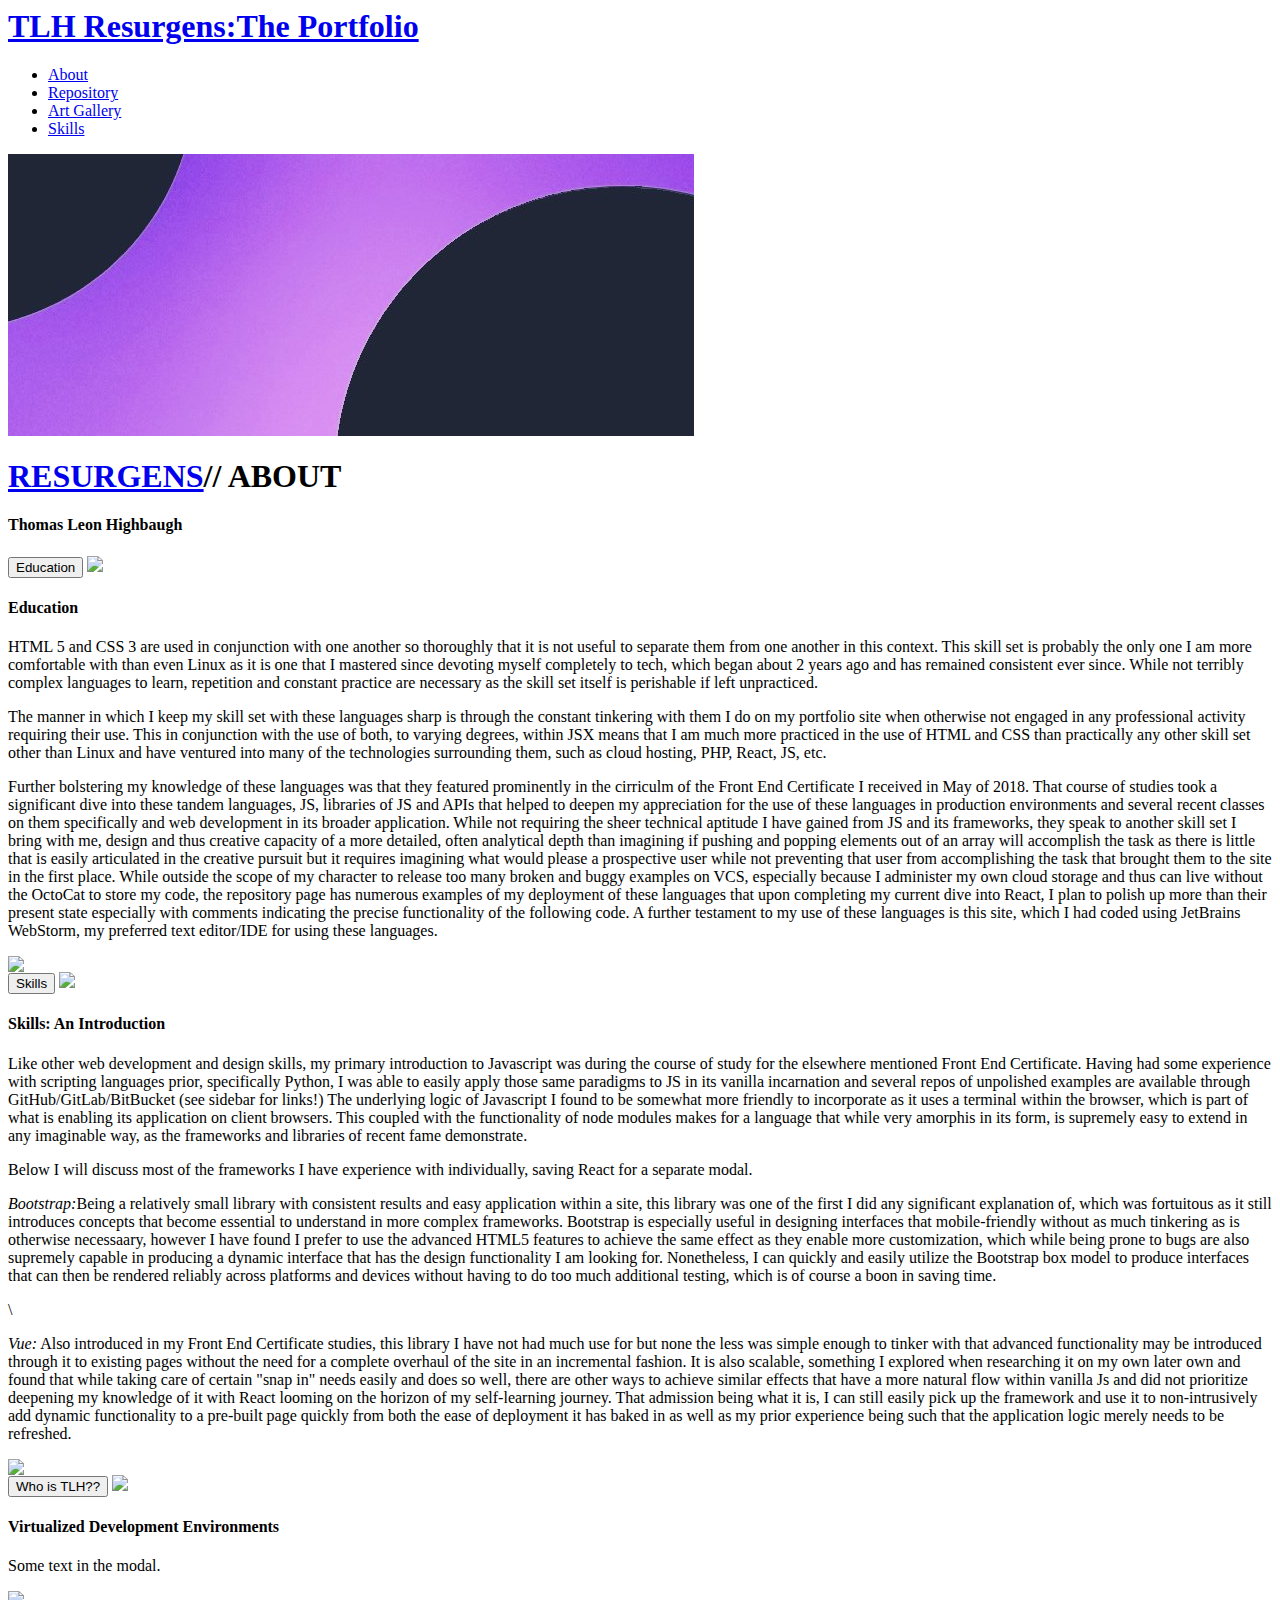
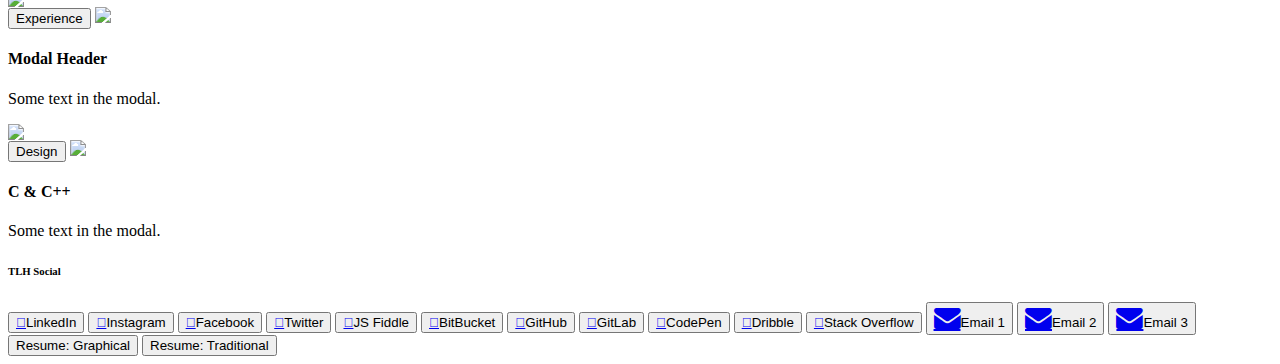
==== index.html @ e4cde0ed "first commit" ====
<html lang="en" xmlns="http://www.w3.org/1999/html">
<head>
    <meta charset="UTF-8">
    <!-- Favicon -->
    <title>A B O U T // R E S U R G E N S </title>
    <link rel="icon" href="favicon.ico">

    <!-- Core Stylesheet -->
    <link href="css/about.css" rel="stylesheet">


    <!-- CSS add ins content property of their owners, used at their pleasure according to terms and conditions of license-->
    <link rel="stylesheet" href="https://maxcdn.bootstrapcdn.com/font-awesome/4.7.0/css/font-awesome.min.css">
    <link rel="stylesheet" href="https://stackpath.bootstrapcdn.com/bootstrap/4.1.3/css/bootstrap.min.css" integrity="sha384-MCw98/SFnGE8fJT3GXwEOngsV7Zt27NXFoaoApmYm81iuXoPkFOJwJ8ERdknLPMO" crossorigin="anonymous">
    <link rel="stylesheet" href="https://use.fontawesome.com/releases/v5.3.1/css/all.css" integrity="sha384-mzrmE5qonljUremFsqc01SB46JvROS7bZs3IO2EmfFsd15uHvIt+Y8vEf7N7fWAU" crossorigin="anonymous">
    <link href="http://maxcdn.bootstrapcdn.com/font-awesome/4.1.0/css/font-awesome.min.css" rel="stylesheet">
    <link rel="stylesheet" href="http://fortawesome.github.io/Font-Awesome/3.2.1/assets/font-awesome/css/font-awesome.css">

</head>
<body>

<header class="header">
    <h1 class="logo"><a href="#">TLH Resurgens:The Portfolio</a></h1>
    <ul class="main-nav">
        <li><a href="index.html">About</a></li>
        <li><a href="repo.html">Repository</a></li>
        <li><a href="photo.html">Art Gallery</a></li>
        <li><a href="#">Skills</a></li>
    </ul>
</header>

<main>

    <section class="hero">

        <img src="img/ban6.jpg">

        <h1><a href="index.html">RESURGENS</a>//  ABOUT</h1>
        <h4> Thomas Leon Highbaugh</h4>
    </section>

    <section class="grid">

        <div class="box" id="about">
            <div class="container">
                <!-- Trigger the modal with a button -->
                <button type="button" class="btn btn-info btn-lg" data-toggle="modal" data-target="#myModal7">Education</button>

                <!-- Modal -->
                <img src="img/about/about888.jpg">
                <div class="modal fade" id="myModal7" role="dialog">
                    <div class="modal-dialog">

                        <!-- Modal content-->

                        <div class="modal-content">
                            <div class="modal-header">
                                <h4 class="modal-title">Education</h4>
                            </div>
                            <div class="modal-body">
                                <p>HTML 5 and CSS 3 are used in conjunction with one another so thoroughly that it is not useful to separate them from one another in this context. This skill set
                                    is probably the only one I am more comfortable with than even Linux as it is one that I mastered since devoting myself completely to tech, which began about 2 years ago
                                    and has remained consistent ever since. While not terribly complex languages to learn, repetition and constant practice are necessary as the skill set itself is perishable if left unpracticed. </p>
                                    <p>The manner in which I keep my skill set with these languages sharp is through the constant tinkering with them I do on my portfolio site when otherwise not engaged in any professional activity
                                        requiring their use. This in conjunction with the use of both, to varying degrees, within JSX means that I am much more practiced in the use of HTML and CSS than practically any other skill set
                                        other than Linux and have ventured into many of the technologies surrounding them, such as cloud hosting, PHP, React, JS, etc. </p>
                                    <p>Further bolstering my knowledge of these languages was that they featured prominently in the cirriculm of the Front End Certificate I received in May of 2018. That course of studies took a
                                        significant dive into these tandem languages, JS, libraries of JS and APIs that helped to deepen my appreciation for the use of these languages in production environments and several recent
                                        classes on them specifically and web development in its broader application. While not requiring the sheer technical aptitude I have gained from JS and its frameworks, they speak to another skill
                                        set I bring with me, design and thus creative capacity of a more detailed, often analytical depth than imagining if pushing and popping elements out of an array will accomplish the task as
                                        there is little that is easily articulated in the creative pursuit but it requires imagining what would please a prospective user while not preventing that user from accomplishing the task that
                                        brought them to the site in the first place. While outside the scope of my character to release too many broken and buggy examples on VCS, especially because I administer my own cloud storage and
                                        thus can live without the OctoCat to store my code, the repository page has numerous examples of my deployment of these languages that upon completing my current dive into React, I plan to polish
                                        up more than their present state especially with comments indicating the precise functionality of the following code. A further testament to my use of these languages is this site, which I had coded using
                                        JetBrains WebStorm, my preferred text editor/IDE for using these languages. </p>
                            </div>

                        </div>

                    </div>
                </div>

            </div>
        </div>

        <div class="box">
            <div class="container imgcon">
              <!-- Trigger the modal with a button -->

                <img src="img/about/about333.jpg">
                <!-- Modal -->

            </div>
            </div>

        <div class="box">

            <div class="container">

                <!-- Trigger the modal with a button -->
                <button type="button" class="btn btn-info btn-lg" data-toggle="modal" data-target="#myModal1">Skills</button>
                <img src="img/about/about14.png">
                <!-- Modal -->
                <div class="modal fade" id="myModal1" role="dialog">
                    <div class="modal-dialog">

                        <!-- Modal content-->

                        <div class="modal-content">
                            <div class="modal-header">
                                <h4 class="modal-title">Skills: An Introduction</h4>
                            </div>
                            <div class="modal-body">
                                <p>Like other web development and design skills, my primary introduction to Javascript was during the course of study for the elsewhere mentioned Front End Certificate. Having had
                                some experience with scripting languages prior, specifically Python, I was able to easily apply those same paradigms to JS in its vanilla incarnation and several repos of unpolished
                                examples are available through GitHub/GitLab/BitBucket (see sidebar for links!) The underlying logic of Javascript I found to be somewhat more friendly to incorporate as it uses a terminal within the browser,
                                    which is part of what is enabling its application on client browsers. This coupled with the functionality of node modules makes for a language that while very amorphis in its form, is supremely easy to
                                    extend in any imaginable way, as the frameworks and libraries of recent fame demonstrate. </p>
                                <p>Below I will discuss most of the frameworks I have experience with individually, saving React for a separate modal.</p>
                                <p><em>Bootstrap:</em>Being a relatively small library with consistent results and easy application within a site, this library was one of the first I did any significant explanation
                                of, which was fortuitous as it still introduces concepts that become essential to understand in more complex frameworks. Bootstrap is especially useful in designing interfaces that mobile-friendly without as much tinkering as
                                is otherwise necessaary, however I have found I prefer to use the advanced HTML5 features to achieve the same effect as they enable more customization, which while being prone to bugs are also supremely capable in producing a dynamic interface that
                                has the design functionality I am looking for. Nonetheless, I can quickly and easily utilize the Bootstrap box model to produce interfaces that can then be rendered reliably across platforms and devices without having to
                                do too much additional testing, which is of course a boon in saving time. </p>\
                                <p><em>Vue:</em> Also introduced in my Front End Certificate studies, this library I have not had much use for but none the less was simple enough to tinker with that advanced functionality
                                may be introduced through it to existing pages without the need for a complete overhaul of the site in an incremental fashion. It is also scalable, something I explored when researching
                                    it on my own later own and found that while taking care of certain "snap in" needs easily and does so well, there are other ways to achieve similar effects that have a more natural flow within vanilla
                                Js and did not prioritize deepening my knowledge of it with React looming on the horizon of my self-learning journey. That admission being what it is, I can still easily pick up the framework and use it to
                                non-intrusively add dynamic functionality to a pre-built page quickly from both the ease of deployment it has baked in as well as my prior experience being such that the application logic merely needs to be
                                refreshed.</p>

                            </div>

                        </div>

                    </div>
                </div>

            </div>

        </div>

        <div class="box">

            <div class="container imgcon">
                <!-- Trigger the modal with a button -->

                <img src="img/about/about3.png">
                <!-- Modal -->

            </div>
        </div>

        <div class="box">
            <div class="container">
                <!-- Trigger the modal with a button -->
                <button type="button" class="btn btn-info btn-lg" data-toggle="modal" data-target="#myModal2">Who is TLH??</button>
                <img src="img/about/about666.jpg">
                <!-- Modal -->
                <div class="modal fade" id="myModal2" role="dialog">
                    <div class="modal-dialog">

                        <!-- Modal content-->

                        <div class="modal-content">
                            <div class="modal-header">
                                <h4 class="modal-title">Virtualized Development Environments</h4>
                            </div>
                            <div class="modal-body">
                                <p>Some text in the modal.</p>
                            </div>

                        </div>

                    </div>
                </div>

            </div>
        </div>

        <div class="box">
            <div class="container imgcon">
                <!-- Trigger the modal with a button -->


                <!-- Modal -->
                <img src="img/about/about3.png">


            </div>

        </div>

        <div class="box">
            <div class="container">
                <!-- Trigger the modal with a button -->
                <button type="button" class="btn btn-info btn-lg" data-toggle="modal" data-target="#myModal3">Experience</button>

                <!-- Modal -->
                <img src="img/about/about888.jpg">
                <div class="modal fade" id="myModal3" role="dialog">
                    <div class="modal-dialog">

                        <!-- Modal content-->
                        <div class="modal-content">
                            <div class="modal-header">
                                <h4 class="modal-title">Modal Header</h4>
                            </div>
                            <div class="modal-body">
                                <p>Some text in the modal.</p>
                            </div>

                        </div>

                    </div>
                </div>

            </div>
        </div>

        <div class="box">
            <div class="container imgcon">
                <!-- Trigger the modal with a button -->

                <img src="img/about/me.jpg">


            </div>
            </div>

        <div class="box">
            <div class="container">
                <!-- Trigger the modal with a button -->
                <button type="button" class="btn btn-info btn-lg" data-toggle="modal" data-target="#myModal4">Design</button>

                <!-- Modal -->
                <img src="img/about/about14.png"/>
                <div class="modal fade" id="myModal4" role="dialog">
                    <div class="modal-dialog">

                        <!-- Modal content-->
                        <div class="modal-content">
                            <div class="modal-header">
                                <h4 class="modal-title">C & C++</h4>
                            </div>
                            <div class="modal-body">
                                <p>Some text in the modal.</p>
                            </div>

                        </div>

                    </div>
                </div>

            </div>
        </div>

        </section>

</main>

<section>
    <aside class="icon-bar">
        <h6>TLH Social</h6>
<nav>

        <button type="button"><a href="https://www.linkedin.com/in/thomas-leon-highbaugh/" class="fab fa-linkedin"></a>LinkedIn</button>
        <button type="button"><a href="https://www.instagram.com/sunsetcitiesphoto/" class="fab fa-instagram"></a>Instagram</button>
        <button type="button"><a href="#" class="fab fa-facebook"></a>Facebook</button>
        <button type="button"><a href="https://twitter.com/HighbaughLeon" class="fab fa-twitter-square"></a>Twitter</button>
        <button type="button"><a href="https://jsfiddle.net/user/thighbaugh/fiddles/" class="fab fa-jsfiddle"></a>JS Fiddle</button>
        <button type="button"><a href="https://bitbucket.org/Thomashighbaugh/" class="fab fa-bitbucket"></a>BitBucket</button>
        <button type="button"><a href="https://github.com/Thomashighbaugh" class="fab fa-github"></a>GitHub</button>
        <button type="button"><a href="https://gitlab.com/Thomashighbaugh" class="fab fa-gitlab"></a>GitLab</button>
        <button type="button"><a href="https://codepen.io/thomashighbaughThomasLeonHighbaugh/#" class="fab fa-codepen"></a>CodePen</button>
        <button type="button"><a href="https://dribbble.com/thighbaugh" class="fab fa-dribbble"></a>Dribble</button>
        <button type="button"><a href="https://stackoverflow.com/users/10360224/thomas-leon-highbaugh" class="fab fa-stack-overflow"></a>Stack Overflow</button>
        <button type="button"><a href="mailto:thighbaugh@zoho.com" class="fa fa-2x fa-envelope"></a>Email 1</button>
        <button type="button"><a href="mailto:thighbaugh@live.com" class="fa fa-2x fa-envelope"></a>Email 2</button>
          <button type="button"><a href="mailto:thighbaugh510@gmail.com" class="fa fa-2x fa-envelope"></a>Email 3</button>
         <button type="button"><a href="#" class="fa fa-2x fa-file-alt"></a>Resume: Graphical</button>
         <button type="button"><a href="#" class="fa fa-2x fa-file-alt"></a>Resume: Traditional</button>
</nav>
    </aside>
</section>


    <script src="https://code.jquery.com/jquery-3.3.1.slim.min.js" integrity="sha384-q8i/X+965DzO0rT7abK41JStQIAqVgRVzpbzo5smXKp4YfRvH+8abtTE1Pi6jizo" crossorigin="anonymous"></script>
    <script src="https://cdnjs.cloudflare.com/ajax/libs/popper.js/1.14.3/umd/popper.min.js" integrity="sha384-ZMP7rVo3mIykV+2+9J3UJ46jBk0WLaUAdn689aCwoqbBJiSnjAK/l8WvCWPIPm49" crossorigin="anonymous"></script>
    <script src="https://stackpath.bootstrapcdn.com/bootstrap/4.1.3/js/bootstrap.min.js" integrity="sha384-ChfqqxuZUCnJSK3+MXmPNIyE6ZbWh2IMqE241rYiqJxyMiZ6OW/JmZQ5stwEULTy" crossorigin="anonymous"></script>


</body>
</html>
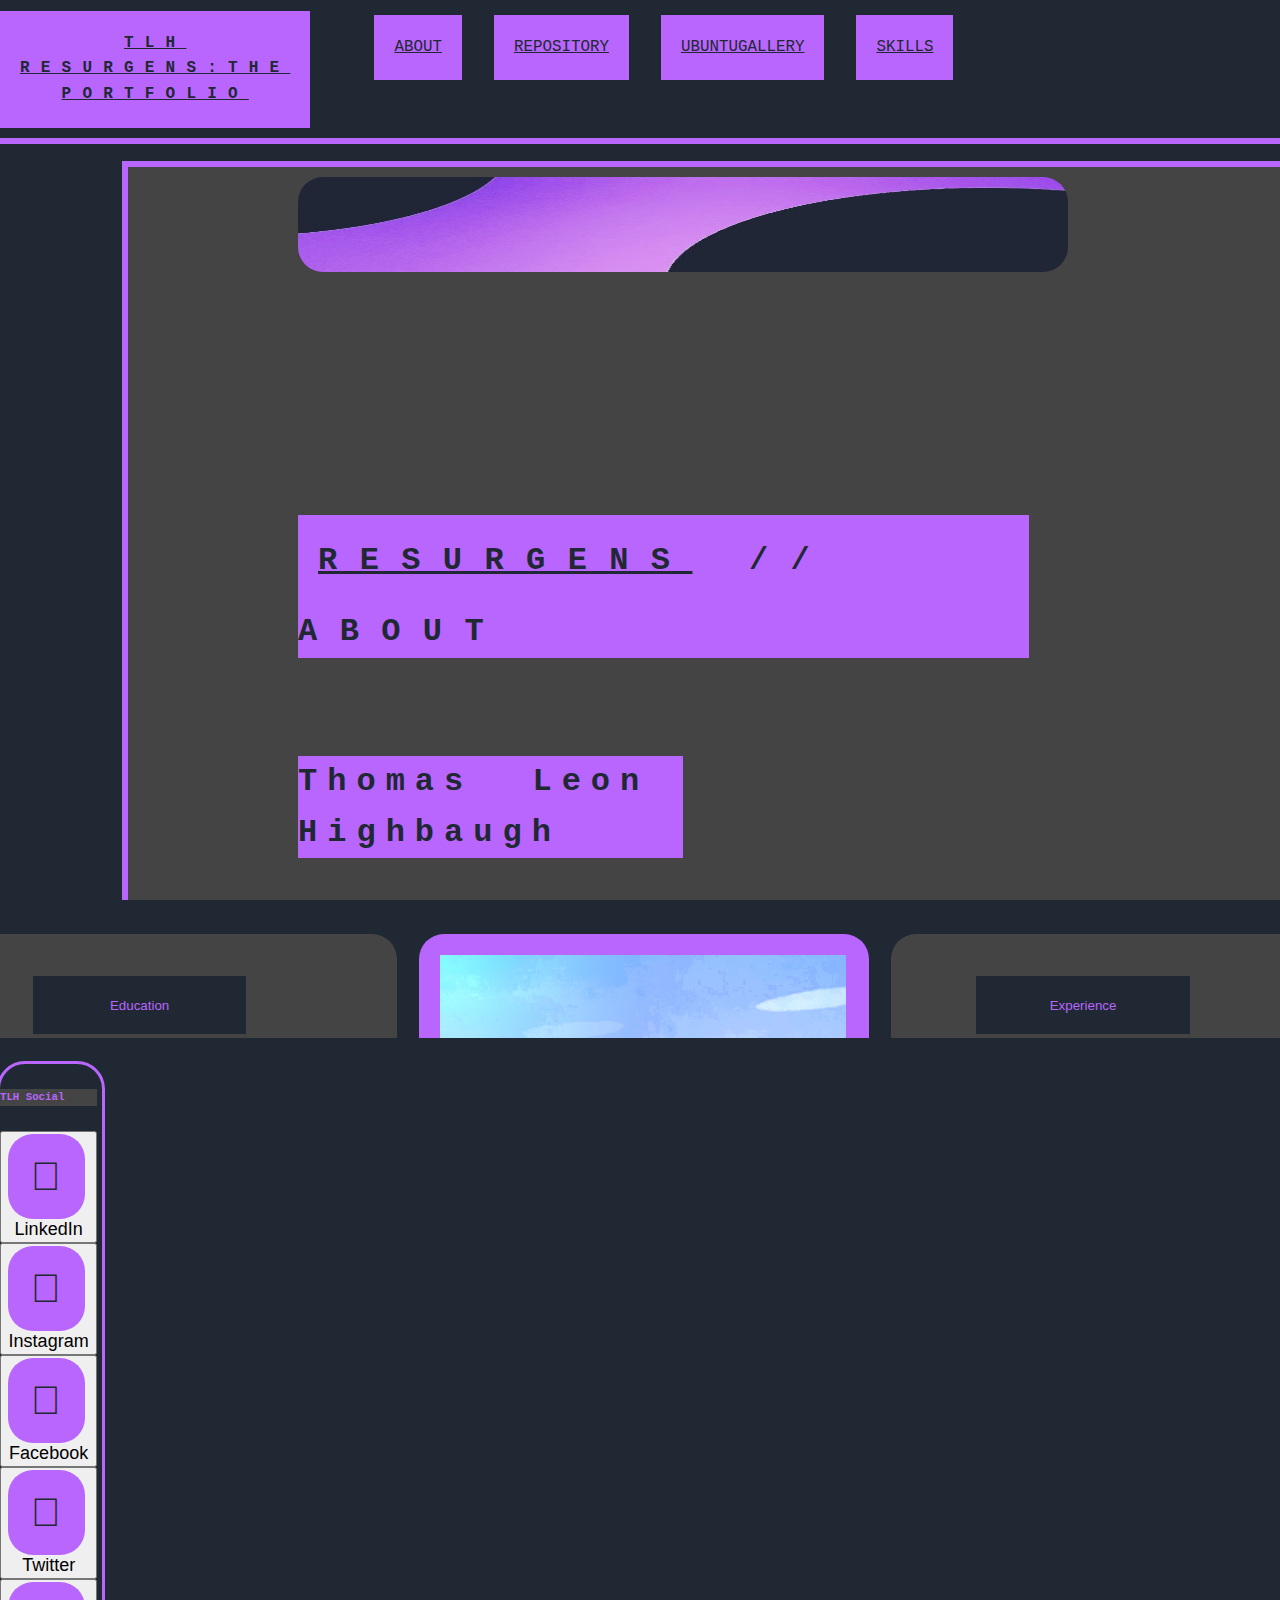
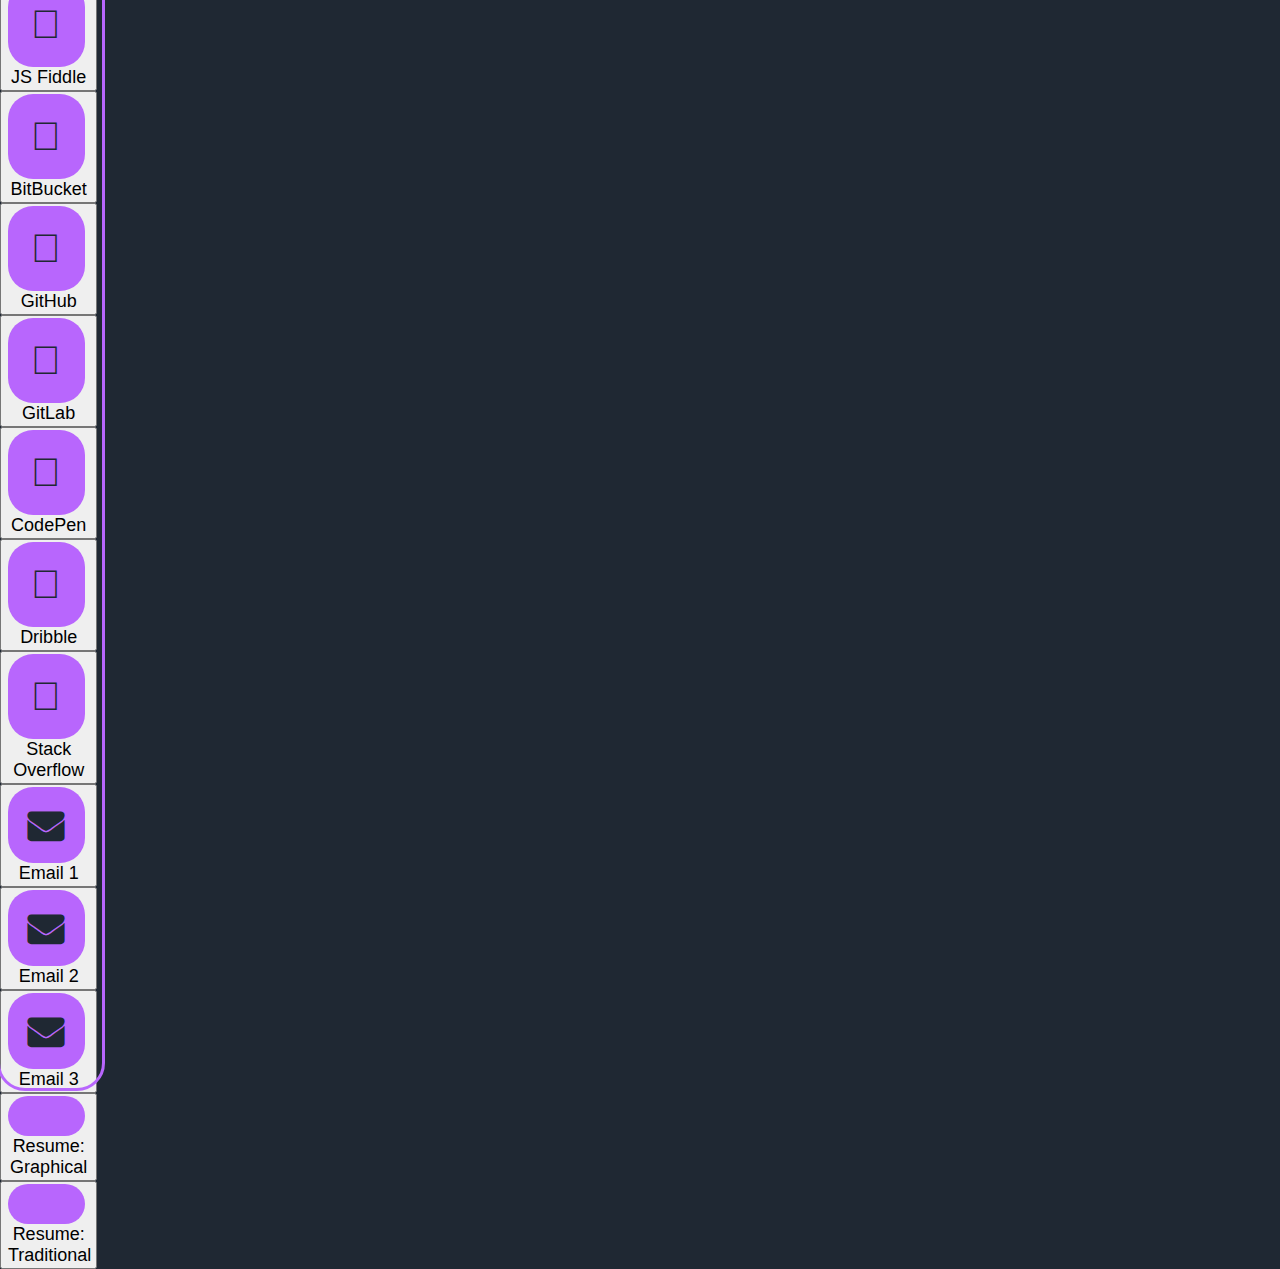
==== commit 0a681b17: "Adding content in to Modals on About/Index Page" ====
--- a/index.html
+++ b/index.html
@@ -24,7 +24,7 @@
     <ul class="main-nav">
         <li><a href="index.html">About</a></li>
         <li><a href="repo.html">Repository</a></li>
-        <li><a href="photo.html">Art Gallery</a></li>
+        <li><a href="photo.html">UbuntuGallery</a></li>
         <li><a href="#">Skills</a></li>
     </ul>
 </header>
@@ -47,7 +47,7 @@
                 <button type="button" class="btn btn-info btn-lg" data-toggle="modal" data-target="#myModal7">Education</button>
 
                 <!-- Modal -->
-                <img src="img/about/about888.jpg">
+                <img src="img/15.png">
                 <div class="modal fade" id="myModal7" role="dialog">
                     <div class="modal-dialog">
 
@@ -58,21 +58,13 @@
                                 <h4 class="modal-title">Education</h4>
                             </div>
                             <div class="modal-body">
-                                <p>HTML 5 and CSS 3 are used in conjunction with one another so thoroughly that it is not useful to separate them from one another in this context. This skill set
-                                    is probably the only one I am more comfortable with than even Linux as it is one that I mastered since devoting myself completely to tech, which began about 2 years ago
-                                    and has remained consistent ever since. While not terribly complex languages to learn, repetition and constant practice are necessary as the skill set itself is perishable if left unpracticed. </p>
-                                    <p>The manner in which I keep my skill set with these languages sharp is through the constant tinkering with them I do on my portfolio site when otherwise not engaged in any professional activity
-                                        requiring their use. This in conjunction with the use of both, to varying degrees, within JSX means that I am much more practiced in the use of HTML and CSS than practically any other skill set
-                                        other than Linux and have ventured into many of the technologies surrounding them, such as cloud hosting, PHP, React, JS, etc. </p>
-                                    <p>Further bolstering my knowledge of these languages was that they featured prominently in the cirriculm of the Front End Certificate I received in May of 2018. That course of studies took a
-                                        significant dive into these tandem languages, JS, libraries of JS and APIs that helped to deepen my appreciation for the use of these languages in production environments and several recent
-                                        classes on them specifically and web development in its broader application. While not requiring the sheer technical aptitude I have gained from JS and its frameworks, they speak to another skill
-                                        set I bring with me, design and thus creative capacity of a more detailed, often analytical depth than imagining if pushing and popping elements out of an array will accomplish the task as
-                                        there is little that is easily articulated in the creative pursuit but it requires imagining what would please a prospective user while not preventing that user from accomplishing the task that
-                                        brought them to the site in the first place. While outside the scope of my character to release too many broken and buggy examples on VCS, especially because I administer my own cloud storage and
-                                        thus can live without the OctoCat to store my code, the repository page has numerous examples of my deployment of these languages that upon completing my current dive into React, I plan to polish
-                                        up more than their present state especially with comments indicating the precise functionality of the following code. A further testament to my use of these languages is this site, which I had coded using
-                                        JetBrains WebStorm, my preferred text editor/IDE for using these languages. </p>
+                               <h5>Formal Education</h5>
+                                <ul>
+                                    <li>
+                                        <h6>CSU East Bay</h6>
+                                        <p>B.A. Political Science</p>
+                                    </li>
+                                </ul>
                             </div>
 
                         </div>
@@ -87,7 +79,7 @@
             <div class="container imgcon">
               <!-- Trigger the modal with a button -->
 
-                <img src="img/about/about333.jpg">
+                <img src="img/38.png">
                 <!-- Modal -->
 
             </div>
@@ -99,7 +91,7 @@
 
                 <!-- Trigger the modal with a button -->
                 <button type="button" class="btn btn-info btn-lg" data-toggle="modal" data-target="#myModal1">Skills</button>
-                <img src="img/about/about14.png">
+                <img src="img/58.png">
                 <!-- Modal -->
                 <div class="modal fade" id="myModal1" role="dialog">
                     <div class="modal-dialog">
@@ -108,27 +100,65 @@
 
                         <div class="modal-content">
                             <div class="modal-header">
-                                <h4 class="modal-title">Skills: An Introduction</h4>
+                                <h4 class="modal-title">Skills: Origins and Directions</h4>
                             </div>
                             <div class="modal-body">
-                                <p>Like other web development and design skills, my primary introduction to Javascript was during the course of study for the elsewhere mentioned Front End Certificate. Having had
-                                some experience with scripting languages prior, specifically Python, I was able to easily apply those same paradigms to JS in its vanilla incarnation and several repos of unpolished
-                                examples are available through GitHub/GitLab/BitBucket (see sidebar for links!) The underlying logic of Javascript I found to be somewhat more friendly to incorporate as it uses a terminal within the browser,
-                                    which is part of what is enabling its application on client browsers. This coupled with the functionality of node modules makes for a language that while very amorphis in its form, is supremely easy to
-                                    extend in any imaginable way, as the frameworks and libraries of recent fame demonstrate. </p>
-                                <p>Below I will discuss most of the frameworks I have experience with individually, saving React for a separate modal.</p>
-                                <p><em>Bootstrap:</em>Being a relatively small library with consistent results and easy application within a site, this library was one of the first I did any significant explanation
-                                of, which was fortuitous as it still introduces concepts that become essential to understand in more complex frameworks. Bootstrap is especially useful in designing interfaces that mobile-friendly without as much tinkering as
-                                is otherwise necessaary, however I have found I prefer to use the advanced HTML5 features to achieve the same effect as they enable more customization, which while being prone to bugs are also supremely capable in producing a dynamic interface that
-                                has the design functionality I am looking for. Nonetheless, I can quickly and easily utilize the Bootstrap box model to produce interfaces that can then be rendered reliably across platforms and devices without having to
-                                do too much additional testing, which is of course a boon in saving time. </p>\
-                                <p><em>Vue:</em> Also introduced in my Front End Certificate studies, this library I have not had much use for but none the less was simple enough to tinker with that advanced functionality
-                                may be introduced through it to existing pages without the need for a complete overhaul of the site in an incremental fashion. It is also scalable, something I explored when researching
-                                    it on my own later own and found that while taking care of certain "snap in" needs easily and does so well, there are other ways to achieve similar effects that have a more natural flow within vanilla
-                                Js and did not prioritize deepening my knowledge of it with React looming on the horizon of my self-learning journey. That admission being what it is, I can still easily pick up the framework and use it to
-                                non-intrusively add dynamic functionality to a pre-built page quickly from both the ease of deployment it has baked in as well as my prior experience being such that the application logic merely needs to be
-                                refreshed.</p>
-
+                             <p><em>For a breakdown of some of my most relevant skills <a href="skills.html">click here!</a> or if interested in a more expansive list of my skills and
+                             explanations of them, send me an email in which I will send you back a markdown document with them ennumerated I am still working on and when done will be
+                             available here for download!</em></p>
+                            <h5>Skills and Self Education</h5>
+                                <p>While I must still eat, so I cannot devote 100% of my time to self learning, a considerable portion of my time when there are no jobs available or I am
+                                    simply not at work, is devoted to improving and enriching my skills. This is not always reflected on GitHub as unlike many users of that site, I do not
+                                    push things that do not work onto the internet for people to see and hopefully improve. Instead I make them functional first and foremost, as I am a solo
+                                    developer who is not at present on a development team but producing all of these work products and the 200+ pieces of digital art I have made in the last
+                                    3 months _by myself_. This should demonstrate an ability to produce massive amounts of content quickly and without reliance on others while the 6 years I
+                                    worked in management for a retail store should demonstrate my team work capacity.
+
+                                <p>Improving my skills is not something that I do begrudgingly as I find that to develop myself is instead an enriching and rewarding process and why I am
+                                even now devoting the amounts of time that I do to development, often at the expense of finding additional jobs or selling more components on eBay, as of the
+                                moment I do the amount of work necessary to eat, retain some stable residence and provide for my transportation and upon reaching my "magic number" devote
+                                the rest of my time to improving these skills. </p>
+                                <p>This focus on self-improvement is a salient portion of my character that is not likely to change with more lucrative or demanding employment but is instead
+                                    enduring in that I have found portions of time in which I do not do this to be unrewarding and boring in their duration. </p>
+                                <h5>The Result</h5>
+                                <p>Going from only having some CS classes and Windows Server admin experience in 2015, I have now reached the point of maintaining a home network/ home lab
+                                    environment that runs entirely on Linux, from my workstation and laptop which run Linux Mint 19 (unfortunately the most recent POPos is too buggy) and
+                                    Ubuntu server on my mainframe and two testing servers crafted out of old desktops I received from a client in the early spring of this year (2018). I also
+                                    have been working on the website you are presently viewing, an internal replacement for Cockpit's network dashboard that takes advantage of the more
+                                    robust installation of Docker present on my machines (Docker.IO being less functional and being documented with the spartan documentation that
+                                    organization is known for) and being fluent enough in HTML/Markdown that I have moved away from using word processors entirely as I find the use of
+                                    Markdown to be much better at crafting consistent and quality documents without any overhead other than remembering a few notations. I keep an instance
+                                    of NextCloud running within my internal network which has meant I have a local backup of all the most vital portions of each of my machines that is
+                                    synchronized with backups thereof on an offsite Digital Ocean instance of NextCloud as well as Google Drive and OneDrive. I also have several options for
+                                    internal virtualizations I have made myself of operating system environments I can use to develop and test various applications such as one such
+                                    environment for React/Redux applications, one for Electron applications, one for using Node version 8 and another for Node version 11 (I find on Linux
+                                    using NVM is as fatal to my installation as using Node tends to be due to the rather buggy nature of NPM and Yarn in relations to the OS family which
+                                    is evidently not true of macOS or Windows but I prefer more control over my OS so I will not be switching to either for my workstation needs) </p>
+                                <h5>Long Term Goals</h5>
+                                <ul>
+                                <li> <em>Masters in CS</em>Until more lucrative employment is available to me, I cannot justify returning for a more advanced degree but after a few years of working and
+                                    stabilizing my financial bedrock, I plan to pursue a Masters or potentially PhD in computer science and pursue more low-level OS design paths than my
+                                    current knowledge enables either in more functional embedded or consumer desktop operating systems as macOS and Windows still leave much to be desired
+                                    while Linux lacks the necessary polish to become more mainstream (while developers may not mind building from the source, this is often not explained
+                                    well enough for the average business user who simply needs the computer to function and at present grapples with Windows to achieve her aims).</li>
+                                    <li><em>Electric Tantra Design Paradigm</em>A current focus that this site is a monumental step towards is a desktop/mobile design paradigm for consumer
+                                        facing apps and websites I have given the moniker the Electric Tantra. The idea is to create a cyberpunk/retrowave design paradigm (such as Google's
+                                        Material Design paradigm) that is easily deployed, less garish than Google's vibrant alternative, slick and functional without needing much more than
+                                        an explanation and sets of color palettes to achieve. The paradigm rests in the use of either router or modal functionality to hide away the chunks
+                                        of content behind pleasant looking and easily found buttons, as you have seen on this site, which are as easy to use and natural if clicked by a
+                                        finger or mouse. Eventually this may become a Javascript library I distribute in minified form or simply a set of color pallets and explanation I
+                                        offer on some site and develop exclusively with when developing for myself. </li>
+                                    <li><em>Electric Tantra OS</em>Finding myself unsatisfied with all Linux distros in the course of using them, especially the popular but not highly
+                                        functional Arch family, I have begun working on a Ubuntu based OS of my own to simplify the reinstallation process of the particular environments I
+                                        use. Like many other such projects, it is called the Electric Tantra as well and part of my creation thereof has been focused on applying the design
+                                        principles I use for sites on the OS itself. While still in an early alpha phase, I am using Ubuntu as the base operating system, as it has the PPA
+                                        functionality that makes it so popular with users for compatibility purposes, the APT package manager which is robust and well tested and the APT-FAST
+                                        extension to make APT perform more like the Alpine Package Manager. On top of that OS base, I am using the DE provided by the Solus Project, Budgie,
+                                        for it provides the extensibility and function of the Gnome 2 environment with compatibility with Gnome extensions without the awful overhead that
+                                        the Gnome 3 environment is saddled with. While I use workstations which can take as much punishment as the GNU organization can dish out, I like
+                                        using older laptops (no fear of having them stolen as they are easily replaced unlike MacBooks) so I do not want a DE that is too heavy nor broken
+                                        as the Plasma base usually implies.</li>
+                                </ul>
                             </div>
 
                         </div>
@@ -145,7 +175,7 @@
             <div class="container imgcon">
                 <!-- Trigger the modal with a button -->
 
-                <img src="img/about/about3.png">
+                <img src="img/125.png">
                 <!-- Modal -->
 
             </div>
@@ -155,7 +185,7 @@
             <div class="container">
                 <!-- Trigger the modal with a button -->
                 <button type="button" class="btn btn-info btn-lg" data-toggle="modal" data-target="#myModal2">Who is TLH??</button>
-                <img src="img/about/about666.jpg">
+                <img src="img/94.png">
                 <!-- Modal -->
                 <div class="modal fade" id="myModal2" role="dialog">
                     <div class="modal-dialog">
@@ -164,10 +194,34 @@
 
                         <div class="modal-content">
                             <div class="modal-header">
-                                <h4 class="modal-title">Virtualized Development Environments</h4>
+                                <h4 class="modal-title">Thomas Leon Highbaugh: An Overview</h4>
                             </div>
                             <div class="modal-body">
-                                <p>Some text in the modal.</p>
+                                <h5>Born Again Developer and Work-a-Holic</h5>
+                                <p>Originally my life was on an altogether different track than it is at present. I was fortunate to have had a serious illness that caused me to
+                                reconsider what direction my life was heading and how to approach moving forward and how I related to the people around me I found myself unable to
+                                    communicate that misdiagnosis with when it was still just a diagnosis. Obviously, I found out I would be fine, without need for extensive surgeries and while
+                                I have still had some readjustment difficulties, I am now finally in such a place where I can see how each of those difficulties can be used to my advantage moving
+                                forward towards a career in which I do not work my life away doing something I do not love to do. As it turns out, I love development as more than a filler class that
+                                provided practice to my logical analysis capacity, as the CS classes I took in college often were.</p>
+                                <p>While before I would work everyday of the week, either in school or by having multiple jobs, I now spend every day of the week working but enjoying the challenge of it
+                                as well as the specific skills and attitudes I have cultivated in moving towards where I am presently. Having spent much of my studies focusing on logic as it relates to
+                                the use of language, I am as able to understand the advanced mathematical concepts as one who had focused only on CS while still able to generate dynamic and advanced prose
+                                without the overhead of time invested that those who needed not write so much in the pursuit of their education. This is partially why any demonstration site I produce lacks Lorem
+                                Ipsum for example.</p>
+                                <h5>Surprise! I am an Artist</h5>
+                                <p>Having a unsteady hand most of my life, which evidently had a medical basis, I have often stayed clear of the visual arts for I have lacked the means with which to create such
+                                art. However, while designing this site and being unsatisfied with the pictures and clip art available to me for making banners, I began experimenting with pictures of buildings
+                                I have taken and much to my surprise, other people happen to think highly of them. This has lead me to designing as a trade and helped developed latent capabilities in design
+                                    and artistic rendering with technology that prior I would have just assumed I was incapable of. This also has given me a means for self-expression I had not
+                                previously had that has been extremely helpful in overcoming personal adversity and a further instrument of fate at reassuring me I am heading in the appropriate direction</p>
+                                <h5>Off the Clock: Dog Owner, Kundalini Yogi, Gardener and Volunteer</h5>
+                                <p> I am not all work, despite subscribing to the idiom, "Idle Hands Do the Devil's Work" I spend the few hours daily that I am not working or sleeping by taking my
+                                    Belgian Malinois on 5 mile hikes around my local area, growing seasonal flowers/vegetables, practicing Kundalini yoga and volunteering in my community in various capacities focusing on my recently rekindled
+                                    faith (which I keep to myself). Each of these hobbies help me to decompress from working and to reflect so that I do not become the stereotypical maniac overworked coder but
+                                instead retain my composure even during the worst of debugging cycles or technical difficulties not easily solved as I retain my outlets as such. For much the same reason, I have
+                                sworn off driving in traffic, using that time to work instead, as I was once a very easily irritated commuter who living around such extensive public transportation, have no excuse
+                                allowing myself to be as such. </p>
                             </div>
 
                         </div>
@@ -184,7 +238,7 @@
 
 
                 <!-- Modal -->
-                <img src="img/about/about3.png">
+                <img src="img/160.png">
 
 
             </div>
@@ -197,17 +251,70 @@
                 <button type="button" class="btn btn-info btn-lg" data-toggle="modal" data-target="#myModal3">Experience</button>
 
                 <!-- Modal -->
-                <img src="img/about/about888.jpg">
+                <img src="img/197.png">
                 <div class="modal fade" id="myModal3" role="dialog">
                     <div class="modal-dialog">
 
                         <!-- Modal content-->
                         <div class="modal-content">
                             <div class="modal-header">
-                                <h4 class="modal-title">Modal Header</h4>
+                                <h4 class="modal-title">Relevant and Recent Experience</h4>
                             </div>
                             <div class="modal-body">
-                                <p>Some text in the modal.</p>
+                                <p><em>Note: For a more full account of my entire 12 year history of employment and all of the positions I have had or more substantial explanations
+                                of my experience in non-paid roles, feel free to email me and I will provide you with that information. Eventually a document containing such will
+                                be provided here as well</em></p>
+                                <h5>Freelance Web Developer</h5>
+                                <p><em>Dates:</em> April 2018 - present</p>
+                                <p><em>Description:</em>Using the skills I have developed in earning my Front End certificate and the more expansive set I am constantly cultivating
+                                    through self learning, I offer to clients and advertise on Freelance sites my services for relatively low fees to generate basic sites that are
+                                    customizable and hand coded. While competing with sites like Wix keeps prices low, most customers I end up working for have used static site generators
+                                    before and found them constricting or expensive to maintain. I also chunk out designs (my own or theirs) into WordPress themes for use with that CMS
+                                    as this requires relatively simple PHP and skills not dissimilar from creating React Components. </p>
+                                <h5>Freelance Computer Repair Technician</h5>
+                                <p><em>Dates:</em> April 2018 - present</p>
+                                <p><em>Description:</em>Using the low overhead enabled by freelancing and positioning myself to assist customer that need service rapidly and honestly, after
+                                    leaving the last technician position I had, I started offering my services without the burden of an overarching retail establishment or micromanagement of a
+                                corporate bureaucracy. Focusing mostly on small businesses and other freelancers, I have been able to spread mostly along the lines of word of mouth and due to the
+                                    low prices I charge compared to the more traditional repair shops, I have found there is a large untapped market available for restoring older computers to
+                                    function, especially easy to do when no hardware sales motivations or expectations are resting above my head. Being free to answer only to my own ethical
+                                    considerations has helped develop the customer service standards I have developed in high end retail within an IT context, which I have shockingly
+                                    found is not typically the case with my competitors. This has also enabled me to spend more time focusing on the rapid acquisition of tech skills that
+                                    is discussed elsewhere on this site and demonstrated by it. </p>
+                                <h5>Computer Technician and Sales Central Computers</h5>
+                                <p><em>Dates:</em> December 2017 - April 2018</p>
+                                <p><em>Description:</em> While starting as a sales representative, I was quickly leaned upon to function as a repair technician due to staffing difficulties,
+                                my willingness to do so and substantial breadth of knowledge of hardware components despite not having sunk 400+ dollars into an A+ certification. The staff had
+                                no other Unix aware members, so any Linux or Mac software questions often fell to me while I was hesistant to do Mac hardware repairs without certification to do so being
+                                issued by the corporation itself. Most of the repairs were Windows software and there were also several PC builds per week, which I found the most enjoyable of any activity
+                                I had at this corporation.</p>
+                                <p><em>Reason for Leaving:</em> Customers often were promised unrealistic deadlines, which while I would not do, became an unreasonable part of my position as I would be verbally
+                                battered by customers wondering where their hardware was after the promised deadline had passed. This coupled with the owners of the corporate entity reaffirming such practices
+                                and the general lack of customer service prompted me to my current venture.</p>
+                                <h5>Assistant Manager Pet Food Express</h5>
+                                <p><em>Dates:</em> May 2012 - April 2018</p>
+                                <p><em>Description:</em> Originally hired on as a part time sales associate, I worked my way through the ranks of this corporation, which sells holistic dog food and has 60+ locations
+                                    across the Bay Area without any significant marketing budget thus if often unknown to all but those near a location. This position rested upon relaying information about
+                                pet foods to customers who would otherwise have no access to such information. Thus it was part customer-education and part relationship-building as the stores I tended to work
+                                at locations with low foot traffic but high average sales and was especially talented at developing my own following of customers in these locations as my method of relaying such
+                                information conformed to my own ethic of candor and abhorrence of elitism. While I accumulated significant management experience, especially in taking charge of stores in which I was
+                                a stranger during the last year that I worked on call, what kept me with this company for the length I was with them, as turnover was quite high, were the relationships I would develop
+                                with my customers and attention to customer service that was the corporate focus for much of the time I was employed there.</p>
+                                <p><em>Reason for Leaving:</em> Being relatively unknown even with 60+ stores in the Bay Area and now in competition with internet giants able to offer extremely
+                                low prices using economies of scale, the corporation had begun to shift its emphasis before the last year in which I had gone on call and worked as such on days off
+                                    from my other positions. This meant that the focus on customer service degraded during that year, which was an uncomfortable thing to hold in mmind when dealing with
+                                customers who had come to trust you. After being in the hospital following a wreck in which I sustained an additional back injury which would have made lifting 30
+                                pound sacks of dog food uncomfortable and potentially dangerous, as well as my frustrations with the shifting corporate culture, I left tio pursue my current ventures. </p>
+                                <h5>Member Service Representative Patelco</h5>
+                                <p><em>Dates:</em> May 2012 - April 2018</p>
+                                <p><em>Description:</em> Due to the role as assistant manager being rewarding but lacking the necessary pay to survive in the Bay Area, and being only vaguely aware I wanted to move into technology
+                                for my career, I decided to take a role as a combination banker/teller at Patelco. This was an excellent job for my experience though I did find it to be a rather boring one as it lacked the challenge
+                                that educating customers about holistic pet food provided as most customers know enough about finance to make any comment I had for them deadpan. This role is included in this list not for its relevance
+                                and despite its brevity to highlight the level of trust that I incur with employers as well as demonstrate a skill set I am not listing on the Skills page that may be relevant to employers
+                                whose business involves finance and/or financial regulations. </p>
+                                <p><em>Reason for Leaving:</em> While appreciative of the customer service standards and my experience with the credit union, I did not see myself at this position long term as I wanted
+                                to move into a technology focused role. Thus taking a slight pay cut, I opted to instead shift to the computer technician role listed above and left in good standing and with the utmost
+                                respect for Patelco</p>
                             </div>
 
                         </div>
@@ -222,7 +329,7 @@
             <div class="container imgcon">
                 <!-- Trigger the modal with a button -->
 
-                <img src="img/about/me.jpg">
+                <img src="img/207.png">
 
 
             </div>
@@ -234,17 +341,30 @@
                 <button type="button" class="btn btn-info btn-lg" data-toggle="modal" data-target="#myModal4">Design</button>
 
                 <!-- Modal -->
-                <img src="img/about/about14.png"/>
+                <img src="img/161.png"/>
                 <div class="modal fade" id="myModal4" role="dialog">
                     <div class="modal-dialog">
 
                         <!-- Modal content-->
                         <div class="modal-content">
                             <div class="modal-header">
-                                <h4 class="modal-title">C & C++</h4>
+                                <h4 class="modal-title">Design: Introduction and Considerations</h4>
                             </div>
                             <div class="modal-body">
-                                <p>Some text in the modal.</p>
+                                <p><em>Digital Art Style:</em>Art is a recent venture born of necessity in developing the Resurgence site that has picked up considerable steam since,
+                                    as it happens I am much better at creating aesthetically pleasing pieces when I am not using my trembling hands to do so but instead a mouse and keyboard.
+                                    This has lead me to explore the various approaches I have to my favorite subjects of my unusual style of photography. I attempt to show things to people as
+                                    I see those them while retaining the perspective of human's being a small part of a bigger world by capturing as much of the sky and the image will allow for.
+                                    The use of editing is not to enhance the picture but instead impart upon the viewer the feelings I felt when tasking it, which is easy to remember for me
+                                    because the picture reminds me immediately of what I was feeling when I took it. </p>
+                                <p><em>Site UI/Ux:</em> This particular combination of personalized artwork and deliberatively simple to make it so hiring managers, or prospective clients,
+                                    as easy an experience as possible considering the multitude of candidates they go over per day.The dark color pattern is to make the site easier to
+                                    maintain in the night, as it does not cause strain on the eyes. Furthermore, the neon-black contrast employed was chosen deliberately to pull in visual
+                                    cues from "cyberpunk" and especially "retrowave" both of which are stylistic paradigms associated with distinct types of electronic music (which I
+                                    otherwise am not a fan of, but the aesthetics are beautiful and I am able to adapt them into my designs and art) </p>
+                                <p>The key to this pages design is to introduce some topics and cover some extraneous bits of pertinent information(like employment history and education)
+                                    without creating a cluttered mess of paragraphs. This improves the lives of the customer but not ruining one's eyes from excessive brightness if seen at
+                                    night (often when I have time to work on the project after working). This was achieved using "Modal Windows" which come with HTML5. </p>
                             </div>
 
                         </div>
--- a/css/about.css
+++ b/css/about.css
@@ -0,0 +1,334 @@
+
+*,
+*::before,
+*::after {
+
+    margin-right:5%;
+
+}
+html{
+    /*overflow-x: hidden;*/
+    font-family: "Roboto Material", "Droid Sans Mono","Droid Serif", monospace;
+    clear-after: bottom;
+    background:#1f2833;
+    margin: 0;
+    height: 100%;
+    font-size:1em;
+    outline: solid 25px #1f2833;
+}
+body{
+    height:100%;
+    font-family: "Roboto Material", "Droid Sans Mono","Droid Serif", monospace;
+    line-height: 1.6;
+    margin: 0;
+    min-height: 100vh;
+
+}
+
+.logo {
+    font-size: 1em;
+
+}
+
+.main-nav {
+    margin-top: 15px;
+    display:inline-flex;
+    flex-basis: 50%;
+    flex-direction: row;
+
+}
+.logo a,
+.main-nav a {
+    padding: 1em;
+    text-transform: uppercase;
+    text-align: center;
+    display: block;
+
+    border: #1f2833 5px;
+}
+
+.main-nav a {
+    color: #1f2833;
+    font-size: .99em;
+
+
+}
+
+
+.main-nav a:hover {
+    color: #2E2E30;
+    background-color: #B866FD;
+
+}header ul{
+    flex-basis: 60%;
+    clear: both;
+    flex-direction: row;
+    margin: 0;
+}
+
+main{
+    height: 100%;
+    margin-top: 0;
+    border-top: 0;
+    padding-top: 0;
+    width:85%;
+    float:right;
+}
+p{
+    font-size: 18px;
+    text-indent: 10%;
+}
+h1 {
+
+    letter-spacing: 0.7em;
+    word-spacing: 0.7em;
+    background-color: #B866FD;
+    color: #1f2833
+
+}
+h2 {
+    font-size: xx-large;
+    letter-spacing: 15px;
+    word-spacing: 35px;
+}
+h3{
+    font-size: xx-large;
+    letter-spacing: 10px;
+    word-spacing: 30px;
+}
+h4{
+    margin-top: 10%;
+    width: 50%;
+    font-size: xx-large;
+    letter-spacing: 10px;
+    word-spacing: 30px;
+    background-color: #B866FD;
+}
+header{
+    color: #B866FD;
+    background-color:#1f2833;
+    display:inline-flex;
+    width:100%;
+
+
+    flex-direction: row;
+    text-align: justify;
+    padding: .5em auto;
+    outline: 6px solid #B866FD;
+
+}
+.logo{
+    display: inline-flex;
+    flex-direction: row;
+    flex-basis: 20%;
+
+}
+
+.hero {
+    padding: 1% 20% 1% 1%;
+    margin-top:2.6%;
+    color: #1f2833;
+    background-color:#444444;
+    justify-content: center;
+    width: 100%;
+
+    outline: 6px #B866FD solid;
+
+}
+.hero > img{
+    width: 100%;
+    border-radius: 25px;
+    height: 30%;
+}
+
+
+section {
+    font-weight: 500;
+    background-color:#1f2833;
+    border:0;
+    margin: 0;
+    display:inline-grid;
+    padding-top: 2%;
+}
+ul {
+    display: compact;
+    margin: 0;
+    padding: 0;
+    list-style: none;
+}
+
+
+
+.modal-content{
+    background-color: #444444;
+    color: #B866FD;
+    align-content: center;
+    margin: 0;
+    padding: 0;
+    border: 0;
+    display: flex;
+}
+.modal-body{
+    background-color: #444444;
+    color: #B866FD;
+    font-size: smaller;
+    margin: 0;
+    padding: 0;
+    border: 0;
+}
+.modal-header{
+    background-color: #444444;
+    color: #B866FD;
+    margin: 0;
+    padding: 0;
+    border: 0;
+    clear: both;
+
+}
+.modal-header > h4 {
+    margin-left: 5%;
+    font-size: 200%;
+    font-weight: 700;
+    color: #444444;
+
+background-color: #B866FD;
+}
+
+/*Style Font Awesome Icons*/
+.fab {
+    color: #B866FD;
+    font-size: 40px;
+}
+.fa{
+    color: #B866FD;
+    font-size: 40px;
+}
+/*Link Styling*/
+a, a:link, a:visited, a:hover, a:active {
+    background-color: #B866FD;
+    color:#1f2833;
+    padding: 20px;
+    display: inline-block;
+
+}
+
+
+.grid {
+    justify-content: center;
+    display: inline-grid;
+    grid-template-columns: repeat(3, 450px);
+    grid-template-rows: 500px 500px 500px;
+    grid-auto-flow: column;
+    justify-items: center;
+    align-items: center;
+    padding: 2% 20% 2%;
+    grid-gap: 5%;
+    box-sizing: border-box;
+    width: 80%;
+    margin-left: 25%;
+
+
+}
+
+.box {
+    background-color: #444;
+    color: #B866FD;
+    overflow: hidden;
+    margin-right: 85%;
+    width: 450px;
+    height: 500px;
+    align-content: center;
+    border-radius: 25px;
+}
+
+.box:nth-child(even) {
+    background-color: #B866FD;
+
+    color: #444444;
+}
+.container button {
+    padding: 5%;
+    border:0;
+    margin-top: 10%;
+    margin-left: 20%;
+    color: #B866FD;
+    background-color: #1f2833;
+    width: 50%;
+
+}
+
+.container > img{
+    width: 70%;
+    height: 70%;
+    padding: 5%;
+    border: 0;
+    margin-left: 12%;
+
+}
+
+.box {
+    word-spacing: normal;
+    letter-spacing: normal;
+    clear: both;
+}
+.container:nth-child(even) {
+    background-color: #B866FD;
+
+
+}
+.container{
+    align-content: center;
+}
+.date{
+    font-size: large;
+    font-family: monospace;
+    text-decoration-color: #B866FD;
+}
+.imgcon{
+    justify-content: center;
+    align-content: center;
+}
+.imgcon img{
+    width:95%;
+    height: 95%;
+    margin: 0;
+    padding: 5%;
+
+}
+/*aside */
+/*Icon Bar*/
+aside{
+    width: 8%;
+    margin: 0;
+    display: flex;
+    flex-direction: column;
+    font-weight: 900;
+    text-decoration: #B866FD;
+    height: 90%;
+    clear-after: both;
+    border-radius: 25px;
+    justify-items: flex-start;
+    outline: 3px solid #B866FD;
+
+}
+.icon-bar h6{
+    color:#B866FD;
+    background-color: #444444;
+}
+.icon-bar nav button{
+    font-size: large;
+    flex-basis: 10%;
+    width: 100%;
+}
+
+
+.icon-bar nav a{
+    background-color:#B866FD ;
+    font-weight: 900;
+    text-decoration: #B866FD;
+    border-radius: 25px;
+display: block;
+    border:0;
+}
+
+
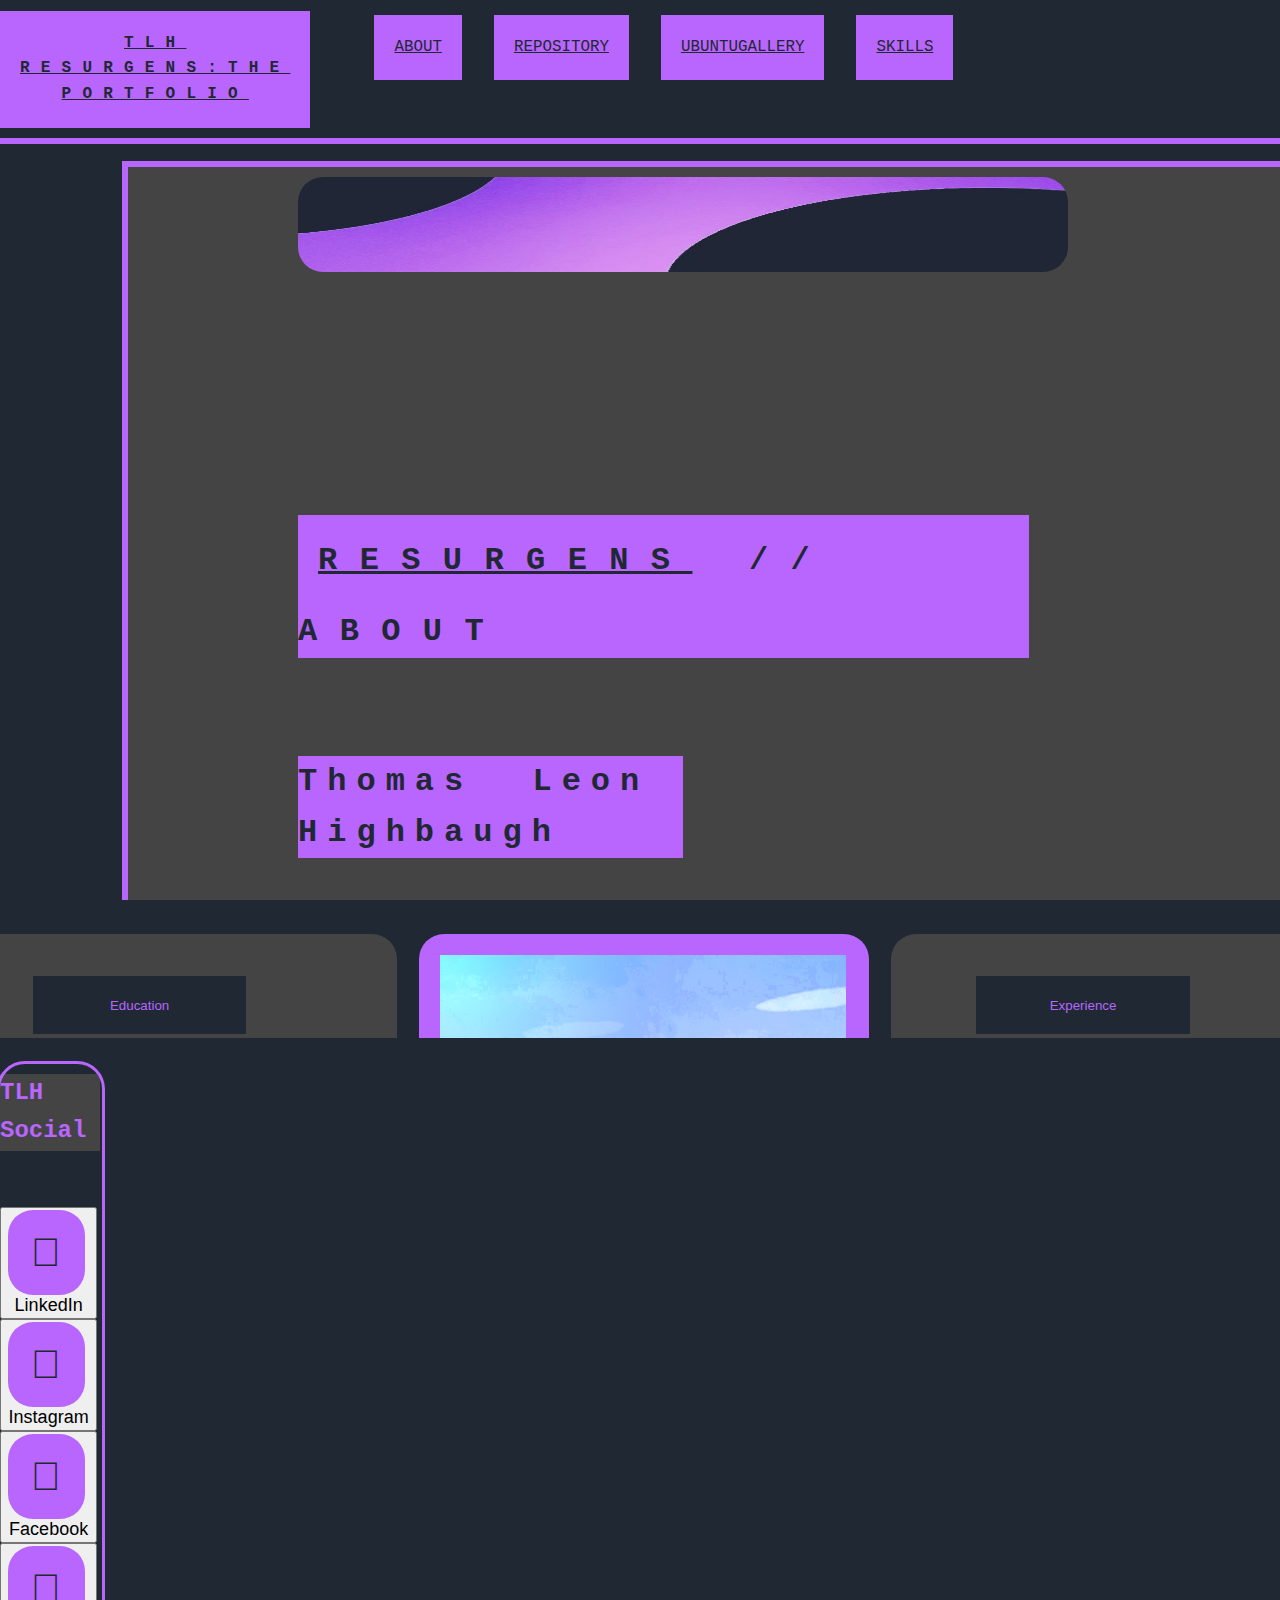
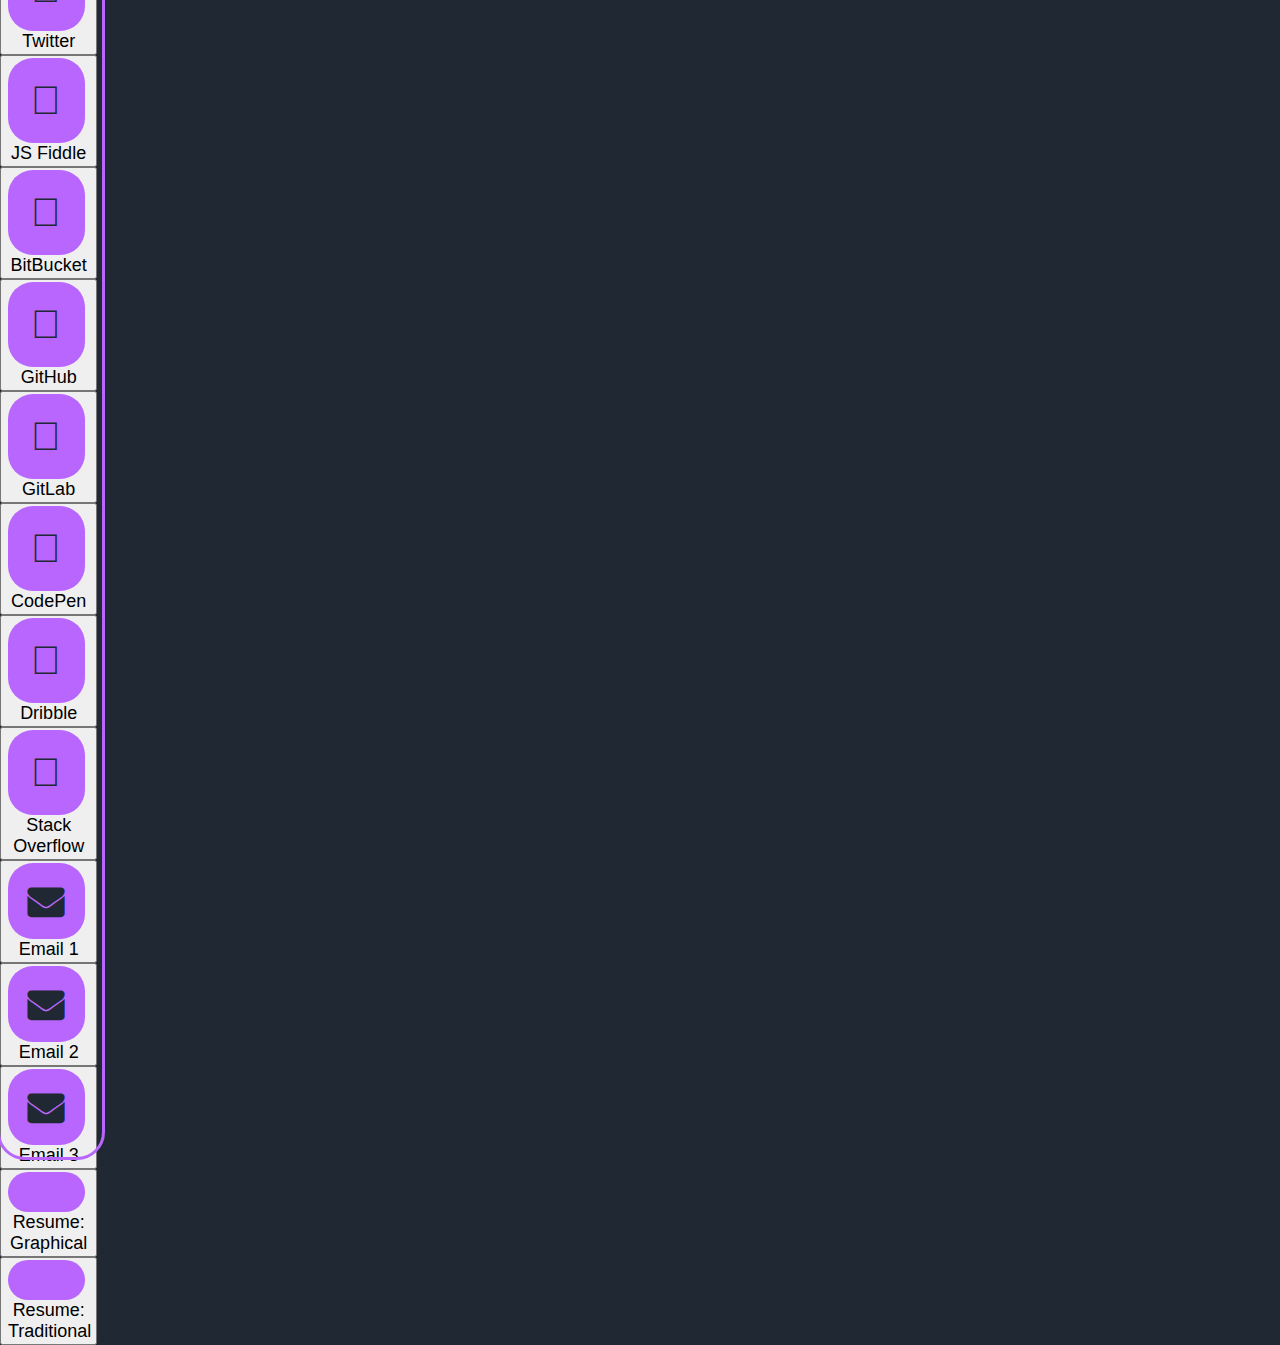
==== commit d1446c4b: "Finished About/Index Page Content and Design. Icon Bar Needs 1 file otherwise done" ====
--- a/index.html
+++ b/index.html
@@ -55,7 +55,7 @@
 
                         <div class="modal-content">
                             <div class="modal-header">
-                                <h4 class="modal-title">Education</h4>
+                                <h4 class="modal-title">Post-Secondary Education</h4>
                             </div>
                             <div class="modal-body">
                                <h5>Formal Education</h5>
@@ -63,7 +63,28 @@
                                     <li>
                                         <h6>CSU East Bay</h6>
                                         <p>B.A. Political Science</p>
+                                        <p>Graduated 2014</p>
+                                        <p>GPA 3.7</p>
+                                        <p>Significant Relevant Course Work In: Logic, C++, Visual Basic, Java</p> </li>
+
+                                        <li><h6>Codify Academy</h6>
+                                        <p>Front End Certificate</p>
+                                        <p>Graduated 2018</p>
+                                        <p>GPA 4.0</p>
+                                        <p>Significant Relevant Course Work In: APIs, Vue, Javascript ES05, HTML5/CSS3</p>
                                     </li>
+                                    <li><h6>Las Positas Community College</h6>
+                                        <p>Associate of Science COmputer Science</p>
+                                        <p>Ongoing</p>
+                                        <p>GPA 4.0</p>
+                                        <p>Significant Relevant Course Work In: C++, Java, HTML/CSS and Unix</p>
+                                    </li>
+                                </ul>
+                                <h5>Informal &amp Self Education</h5>
+                                <ul>
+                                    <li>Udemy Courses Completed In: Linux, HTML/CSS, DHTML, Javascript, Full Stack Development, PHP,React, Docker, Python </li>
+                                    <li>Self Taught via Official Documentation:  Ansible, Linux, Python, Javascript ES06, React, Virtualization (VMware, Virtualbox, KVM, QEMU), Jenkins</li>
+                                    <li>Currently Learning: React & Redux, Kubernetes Clusters, Ansible, Python, Node </li>
                                 </ul>
                             </div>
 
@@ -103,7 +124,7 @@
                                 <h4 class="modal-title">Skills: Origins and Directions</h4>
                             </div>
                             <div class="modal-body">
-                             <p><em>For a breakdown of some of my most relevant skills <a href="skills.html">click here!</a> or if interested in a more expansive list of my skills and
+                             <p><em>For a breakdown of some of my most relevant skills see the skills page or if interested in a more expansive list of my skills and
                              explanations of them, send me an email in which I will send you back a markdown document with them ennumerated I am still working on and when done will be
                              available here for download!</em></p>
                             <h5>Skills and Self Education</h5>
@@ -315,6 +336,14 @@
                                 <p><em>Reason for Leaving:</em> While appreciative of the customer service standards and my experience with the credit union, I did not see myself at this position long term as I wanted
                                 to move into a technology focused role. Thus taking a slight pay cut, I opted to instead shift to the computer technician role listed above and left in good standing and with the utmost
                                 respect for Patelco</p>
+
+                                <h5>Informal // Unpaid</h5>
+                                <ul>
+                                    <li>Contribute Articles: Dev.to</li>
+                                    <li>Contribute to forms and subreddits: Mint, Debian, Ubuntu</li>
+                                    <li>Make Bug Reports For: Mozilla Firefox, Mint, popOS, anywhere else I find bugs (do not seek compensation for this, I seek functional apps/OSes)</li>
+                                </ul>
+
                             </div>
 
                         </div>
@@ -351,6 +380,7 @@
                                 <h4 class="modal-title">Design: Introduction and Considerations</h4>
                             </div>
                             <div class="modal-body">
+                                <a href="">My gallery can be found here</a>
                                 <p><em>Digital Art Style:</em>Art is a recent venture born of necessity in developing the Resurgence site that has picked up considerable steam since,
                                     as it happens I am much better at creating aesthetically pleasing pieces when I am not using my trembling hands to do so but instead a mouse and keyboard.
                                     This has lead me to explore the various approaches I have to my favorite subjects of my unusual style of photography. I attempt to show things to people as
--- a/css/about.css
+++ b/css/about.css
@@ -1,41 +1,35 @@
-
 *,
 *::before,
 *::after {
-
-    margin-right:5%;
-
-}
-html{
+    margin-right: 5%;
+}
+html {
     /*overflow-x: hidden;*/
-    font-family: "Roboto Material", "Droid Sans Mono","Droid Serif", monospace;
+    font-family: "Roboto Material", "Droid Sans Mono", "Droid Serif", monospace;
     clear-after: bottom;
-    background:#1f2833;
+    background: #1f2833;
     margin: 0;
     height: 100%;
-    font-size:1em;
+    font-size: 1em;
     outline: solid 25px #1f2833;
 }
-body{
-    height:100%;
-    font-family: "Roboto Material", "Droid Sans Mono","Droid Serif", monospace;
+body {
+    height: 100%;
+    font-family: "Roboto Material", "Droid Sans Mono", "Droid Serif", monospace;
     line-height: 1.6;
     margin: 0;
     min-height: 100vh;
-
 }
 
 .logo {
     font-size: 1em;
-
 }
 
 .main-nav {
     margin-top: 15px;
-    display:inline-flex;
+    display: inline-flex;
     flex-basis: 50%;
     flex-direction: row;
-
 }
 .logo a,
 .main-nav a {
@@ -49,105 +43,95 @@
 
 .main-nav a {
     color: #1f2833;
-    font-size: .99em;
-
-
-}
-
+    font-size: 0.99em;
+}
 
 .main-nav a:hover {
-    color: #2E2E30;
-    background-color: #B866FD;
-
-}header ul{
+    color: #2e2e30;
+    background-color: #b866fd;
+}
+header ul {
     flex-basis: 60%;
     clear: both;
     flex-direction: row;
     margin: 0;
 }
 
-main{
+main {
     height: 100%;
     margin-top: 0;
     border-top: 0;
     padding-top: 0;
-    width:85%;
-    float:right;
-}
-p{
+    width: 85%;
+    float: right;
+}
+p {
     font-size: 18px;
     text-indent: 10%;
 }
 h1 {
-
     letter-spacing: 0.7em;
     word-spacing: 0.7em;
-    background-color: #B866FD;
-    color: #1f2833
-
+    background-color: #b866fd;
+    color: #1f2833;
 }
 h2 {
     font-size: xx-large;
     letter-spacing: 15px;
     word-spacing: 35px;
 }
-h3{
+h3 {
     font-size: xx-large;
     letter-spacing: 10px;
     word-spacing: 30px;
 }
-h4{
+h4 {
     margin-top: 10%;
     width: 50%;
     font-size: xx-large;
     letter-spacing: 10px;
     word-spacing: 30px;
-    background-color: #B866FD;
-}
-header{
-    color: #B866FD;
-    background-color:#1f2833;
-    display:inline-flex;
-    width:100%;
-
+    background-color: #b866fd;
+}
+header {
+    color: #b866fd;
+    background-color: #1f2833;
+    display: inline-flex;
+    width: 100%;
 
     flex-direction: row;
     text-align: justify;
-    padding: .5em auto;
-    outline: 6px solid #B866FD;
-
-}
-.logo{
+    padding: 0.5em auto;
+    outline: 6px solid #b866fd;
+}
+.logo {
     display: inline-flex;
     flex-direction: row;
     flex-basis: 20%;
-
 }
 
 .hero {
     padding: 1% 20% 1% 1%;
-    margin-top:2.6%;
+    margin-top: 2.6%;
     color: #1f2833;
-    background-color:#444444;
+    background-color: #444444;
     justify-content: center;
     width: 100%;
 
-    outline: 6px #B866FD solid;
-
-}
-.hero > img{
+    outline: 6px #b866fd solid;
+}
+.hero > img {
     width: 100%;
     border-radius: 25px;
     height: 30%;
 }
 
-
 section {
     font-weight: 500;
-    background-color:#1f2833;
-    border:0;
-    margin: 0;
-    display:inline-grid;
+    background-color: #1f2833;
+    border: 0;
+    margin: 0;
+    display: inline-grid;
     padding-top: 2%;
 }
 ul {
@@ -157,61 +141,83 @@
     list-style: none;
 }
 
-
-
-.modal-content{
-    background-color: #444444;
-    color: #B866FD;
+.modal-content {
+    background-color: #444444;
+    color: #b866fd;
     align-content: center;
     margin: 0;
     padding: 0;
     border: 0;
     display: flex;
 }
-.modal-body{
-    background-color: #444444;
-    color: #B866FD;
+.modal-body {
+    background-color: #444444;
+    color: #b866fd;
     font-size: smaller;
     margin: 0;
     padding: 0;
     border: 0;
 }
-.modal-header{
-    background-color: #444444;
-    color: #B866FD;
+.modal-body h5,
+h6 {
+    color: #444444;
+    background-color: #b866fd;
+    font-size: x-large;
+    margin-top: 10%;
+    margin-right: 2%;
+    font-weight: 600;
+}
+.modal-body p em {
+    color: #444444;
+    background-color: #b866fd;
+}
+.modal-body ul li {
+    font-size: large;
+}
+.modal-header {
+    background-color: #444444;
+    color: #b866fd;
     margin: 0;
     padding: 0;
     border: 0;
     clear: both;
-
 }
 .modal-header > h4 {
     margin-left: 5%;
-    font-size: 200%;
+    font-size: 180%;
     font-weight: 700;
     color: #444444;
-
-background-color: #B866FD;
-}
-
+    background-color: #b866fd;
+    width: 100%;
+}
+.modal-header a {
+    height:auto;
+    text-decoration: none;
+    padding: 0;
+    margin: 0;
+    border: 0;
+
+}
 /*Style Font Awesome Icons*/
 .fab {
-    color: #B866FD;
+    color: #b866fd;
     font-size: 40px;
 }
-.fa{
-    color: #B866FD;
+.fa {
+    color: #b866fd;
     font-size: 40px;
 }
 /*Link Styling*/
-a, a:link, a:visited, a:hover, a:active {
-    background-color: #B866FD;
-    color:#1f2833;
+a,
+a:link,
+a:visited,
+a:hover,
+a:active {
+    background-color: #b866fd;
+    color: #1f2833;
     padding: 20px;
     display: inline-block;
-
-}
-
+}
 
 .grid {
     justify-content: center;
@@ -226,13 +232,11 @@
     box-sizing: border-box;
     width: 80%;
     margin-left: 25%;
-
-
 }
 
 .box {
     background-color: #444;
-    color: #B866FD;
+    color: #b866fd;
     overflow: hidden;
     margin-right: 85%;
     width: 450px;
@@ -242,28 +246,26 @@
 }
 
 .box:nth-child(even) {
-    background-color: #B866FD;
+    background-color: #b866fd;
 
     color: #444444;
 }
 .container button {
     padding: 5%;
-    border:0;
+    border: 0;
     margin-top: 10%;
     margin-left: 20%;
-    color: #B866FD;
+    color: #b866fd;
     background-color: #1f2833;
     width: 50%;
-
-}
-
-.container > img{
+}
+
+.container > img {
     width: 70%;
     height: 70%;
     padding: 5%;
     border: 0;
     margin-left: 12%;
-
 }
 
 .box {
@@ -272,63 +274,56 @@
     clear: both;
 }
 .container:nth-child(even) {
-    background-color: #B866FD;
-
-
-}
-.container{
+    background-color: #b866fd;
+}
+.container {
     align-content: center;
 }
-.date{
+.date {
     font-size: large;
     font-family: monospace;
-    text-decoration-color: #B866FD;
-}
-.imgcon{
+    text-decoration-color: #b866fd;
+}
+.imgcon {
     justify-content: center;
     align-content: center;
 }
-.imgcon img{
-    width:95%;
+.imgcon img {
+    width: 95%;
     height: 95%;
     margin: 0;
     padding: 5%;
-
 }
 /*aside */
 /*Icon Bar*/
-aside{
+aside {
     width: 8%;
     margin: 0;
     display: flex;
     flex-direction: column;
     font-weight: 900;
-    text-decoration: #B866FD;
+    text-decoration: #b866fd;
     height: 90%;
     clear-after: both;
     border-radius: 25px;
     justify-items: flex-start;
-    outline: 3px solid #B866FD;
-
-}
-.icon-bar h6{
-    color:#B866FD;
-    background-color: #444444;
-}
-.icon-bar nav button{
+    outline: 3px solid #b866fd;
+}
+.icon-bar h6 {
+    color: #b866fd;
+    background-color: #444444;
+}
+.icon-bar nav button {
     font-size: large;
     flex-basis: 10%;
     width: 100%;
 }
 
-
-.icon-bar nav a{
-    background-color:#B866FD ;
+.icon-bar nav a {
+    background-color: #b866fd;
     font-weight: 900;
-    text-decoration: #B866FD;
+    text-decoration: #b866fd;
     border-radius: 25px;
-display: block;
-    border:0;
-}
-
-
+    display: block;
+    border: 0;
+}
